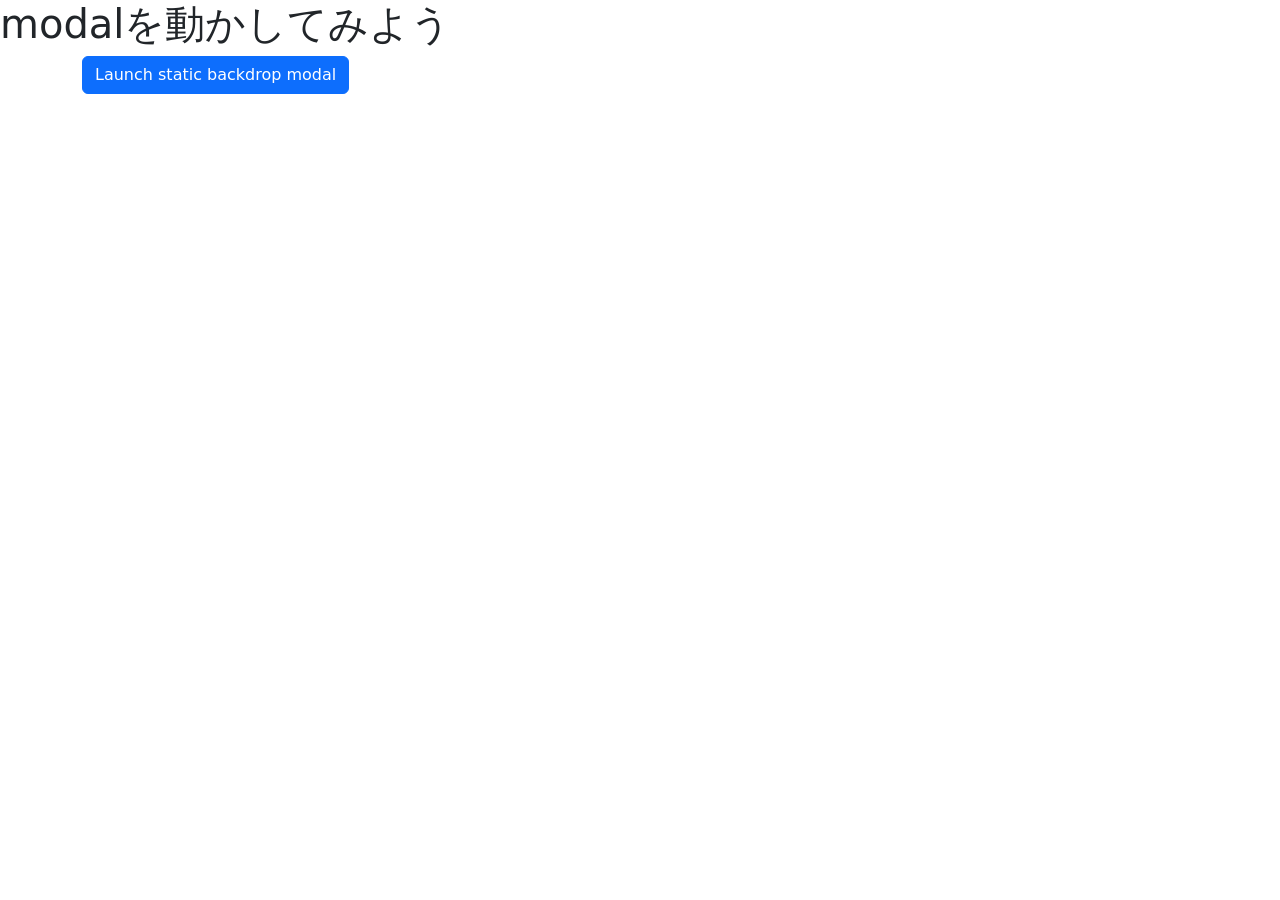
==== example02/index.html @ 55361b7a "初期コミット: 回答なしまで" ====
<!doctype html>
<html lang="ja">
  <head>
    <meta charset="utf-8">
    <meta name="viewport" content="width=device-width, initial-scale=1">
    <title>Modal demo</title>
    <link rel="stylesheet" href="https://cdn.jsdelivr.net/npm/bootstrap@5.3.8/dist/css/bootstrap.min.css" integrity="sha384-sRIl4kxILFvY47J16cr9ZwB07vP4J8+LH7qKQnuqkuIAvNWLzeN8tE5YBujZqJLB" crossorigin="anonymous">
  </head>
  <body>
    <h1>modalを動かしてみよう</h1>


    <div class="container">
      <!-- TODO: 実はコピペで作れる -->
      <button type="button" class="btn btn-primary" data-bs-toggle="modal" data-bs-target="#staticBackdrop">
        Launch static backdrop modal
      </button>

      <!-- Modal -->
      <div class="modal fade" id="staticBackdrop" data-bs-backdrop="static" data-bs-keyboard="false" tabindex="-1" aria-labelledby="staticBackdropLabel" aria-hidden="true">
        <div class="modal-dialog">
          <div class="modal-content">
            <div class="modal-header">
              <h1 class="modal-title fs-5" id="staticBackdropLabel">Modal title</h1>
              <button type="button" class="btn-close" data-bs-dismiss="modal" aria-label="Close"></button>
            </div>
            <div class="modal-body">
              ...
            </div>
            <div class="modal-footer">
              <button type="button" class="btn btn-secondary" data-bs-dismiss="modal">Close</button>
              <button type="button" class="btn btn-primary">Understood</button>
            </div>
          </div>
        </div>
      </div>
    </div>
    
    <script src="https://cdn.jsdelivr.net/npm/bootstrap@5.3.8/dist/js/bootstrap.bundle.min.js" integrity="sha384-FKyoEForCGlyvwx9Hj09JcYn3nv7wiPVlz7YYwJrWVcXK/BmnVDxM+D2scQbITxI" crossorigin="anonymous"></script>
  </body>
</html>
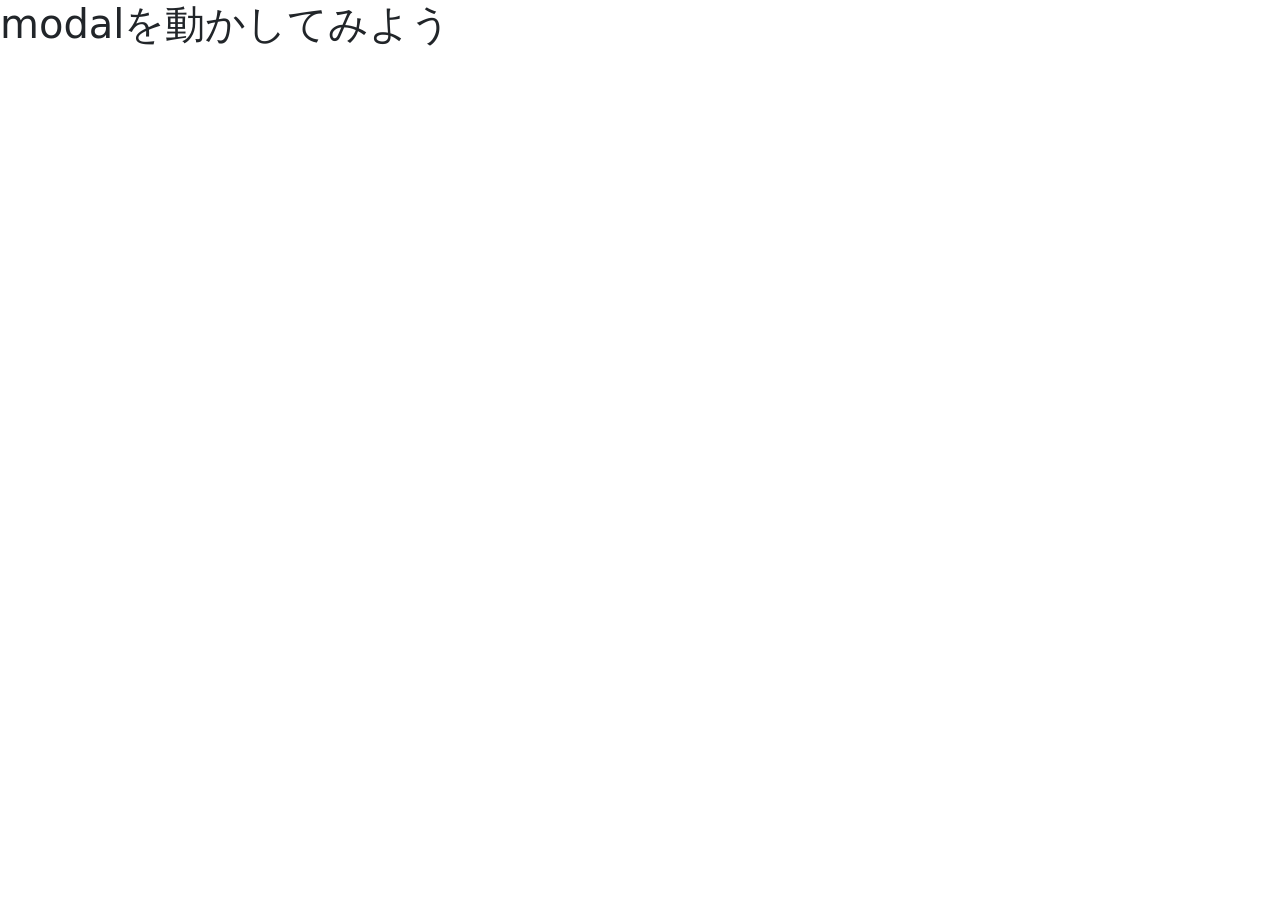
==== commit 8e226afc: "update: 回答コードを削除" ====
--- a/example02/index.html
+++ b/example02/index.html
@@ -12,28 +12,6 @@
 
     <div class="container">
       <!-- TODO: 実はコピペで作れる -->
-      <button type="button" class="btn btn-primary" data-bs-toggle="modal" data-bs-target="#staticBackdrop">
-        Launch static backdrop modal
-      </button>
-
-      <!-- Modal -->
-      <div class="modal fade" id="staticBackdrop" data-bs-backdrop="static" data-bs-keyboard="false" tabindex="-1" aria-labelledby="staticBackdropLabel" aria-hidden="true">
-        <div class="modal-dialog">
-          <div class="modal-content">
-            <div class="modal-header">
-              <h1 class="modal-title fs-5" id="staticBackdropLabel">Modal title</h1>
-              <button type="button" class="btn-close" data-bs-dismiss="modal" aria-label="Close"></button>
-            </div>
-            <div class="modal-body">
-              ...
-            </div>
-            <div class="modal-footer">
-              <button type="button" class="btn btn-secondary" data-bs-dismiss="modal">Close</button>
-              <button type="button" class="btn btn-primary">Understood</button>
-            </div>
-          </div>
-        </div>
-      </div>
     </div>
     
     <script src="https://cdn.jsdelivr.net/npm/bootstrap@5.3.8/dist/js/bootstrap.bundle.min.js" integrity="sha384-FKyoEForCGlyvwx9Hj09JcYn3nv7wiPVlz7YYwJrWVcXK/BmnVDxM+D2scQbITxI" crossorigin="anonymous"></script>
